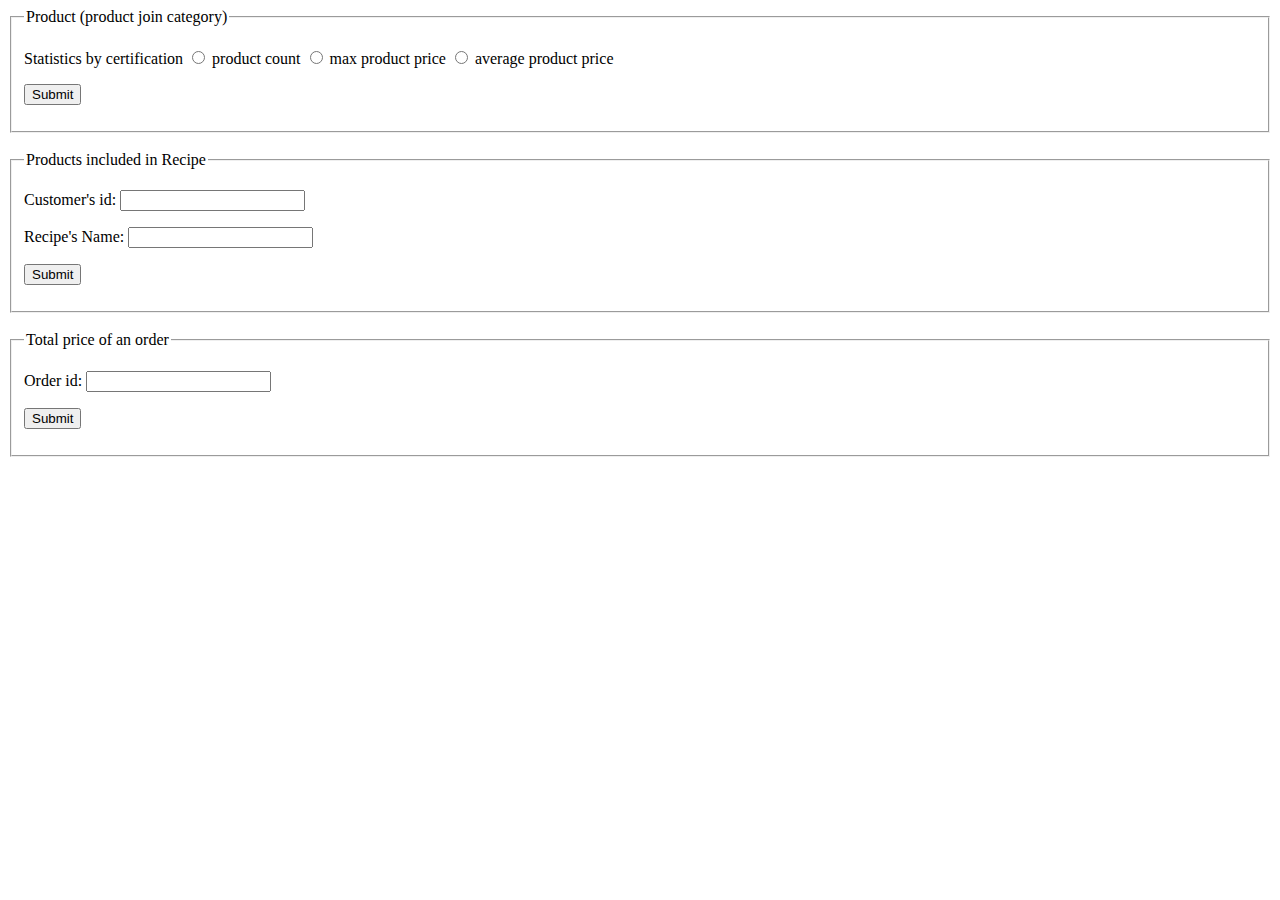
==== index.html @ ec0274ce "add query for order total price" ====
<!DOCTYPE html>
<html lang="en-US">
<head>
    <meta charset="UTF-8">
    <title>Assignment 4 by No Brainers</title>
</head>

<body>
    <form action="searchProduct.php"
          method="get">
        <fieldset>
            <legend>Product (product join category)</legend>
            <p> 
                <label>Statistics by certification</label>
                <input type="radio"
                       name="stats"
                       value="count" /> product count
                <input type="radio"
                       name="stats"
                       value="max" /> max product price
                <input type="radio"
                       name="stats"
                       value="average" /> average product price
            </p>
            
            <p>
                <input type="submit" value="Submit" />
            </p>
        </fieldset>
    </form>
	<br>
    <form action="searchRecipe.php"
          method="get">
        <fieldset>
            <legend>Products included in Recipe</legend>
            <p>
                <label>Customer's id:</label>
                <input name="id" type="text" />
            </p>
            <p>
                <label>Recipe's Name:</label>
                <input type="text" name="recipe">
            </p>
            
            <p>
                <input type="submit" value="Submit" />
            </p>
        </fieldset>
    </form>
    <br>
    <form action="orderTotal.php"
          method="get">
        <fieldset>
            <legend>Total price of an order</legend>
            <p>
                <label>Order id:</label>
                <input name="id" type="text" />
            </p>
            <p>
                <input type="submit" value="Submit" />
            </p>
        </fieldset>
    </form>
</body>
</html>
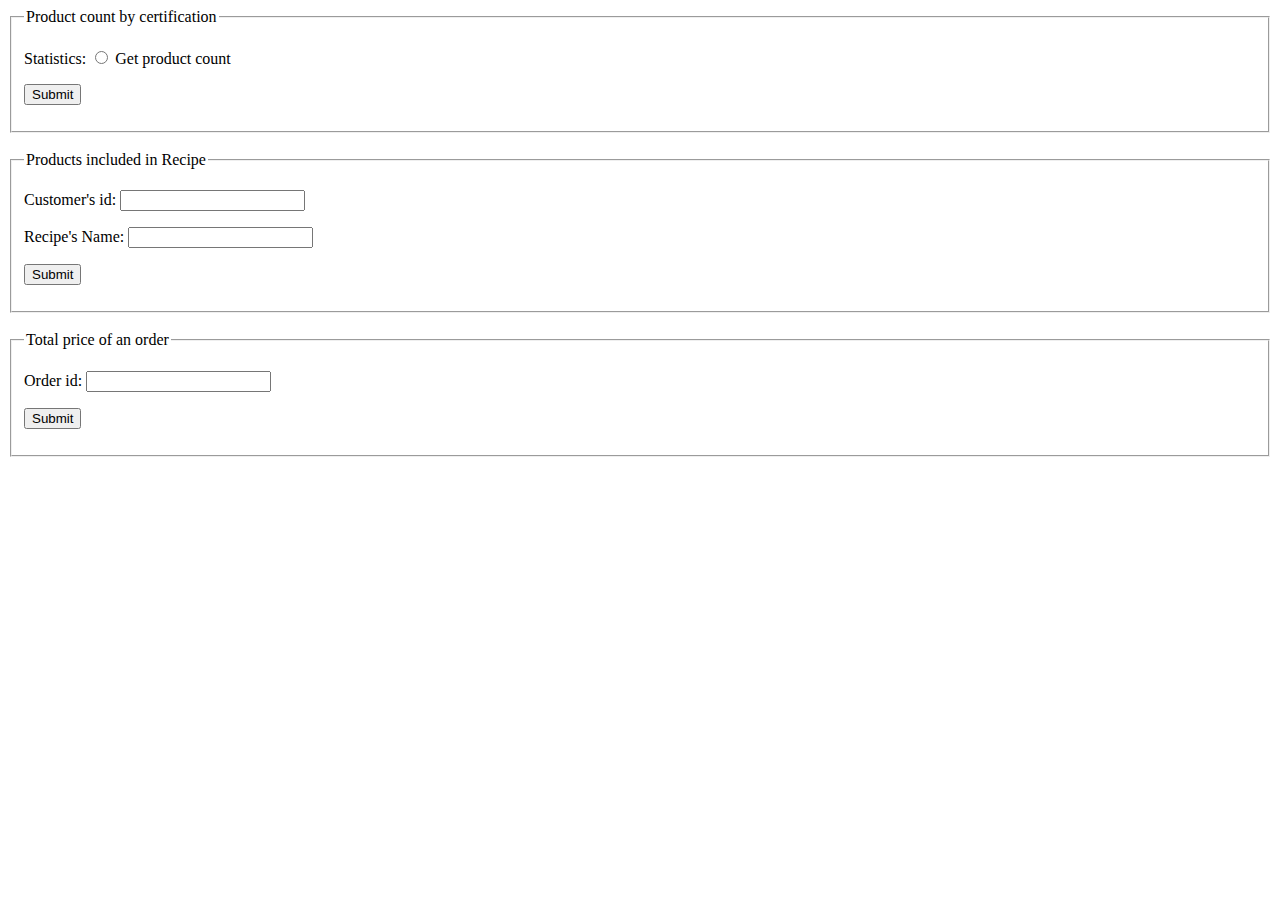
==== commit 71003c72: "added ORM" ====
--- a/index.html
+++ b/index.html
@@ -9,18 +9,12 @@
     <form action="searchProduct.php"
           method="get">
         <fieldset>
-            <legend>Product (product join category)</legend>
+            <legend>Product count by certification</legend>
             <p> 
-                <label>Statistics by certification</label>
+                <label>Statistics: </label>
                 <input type="radio"
                        name="stats"
-                       value="count" /> product count
-                <input type="radio"
-                       name="stats"
-                       value="max" /> max product price
-                <input type="radio"
-                       name="stats"
-                       value="average" /> average product price
+                       value="count" /> Get product count
             </p>
             
             <p>
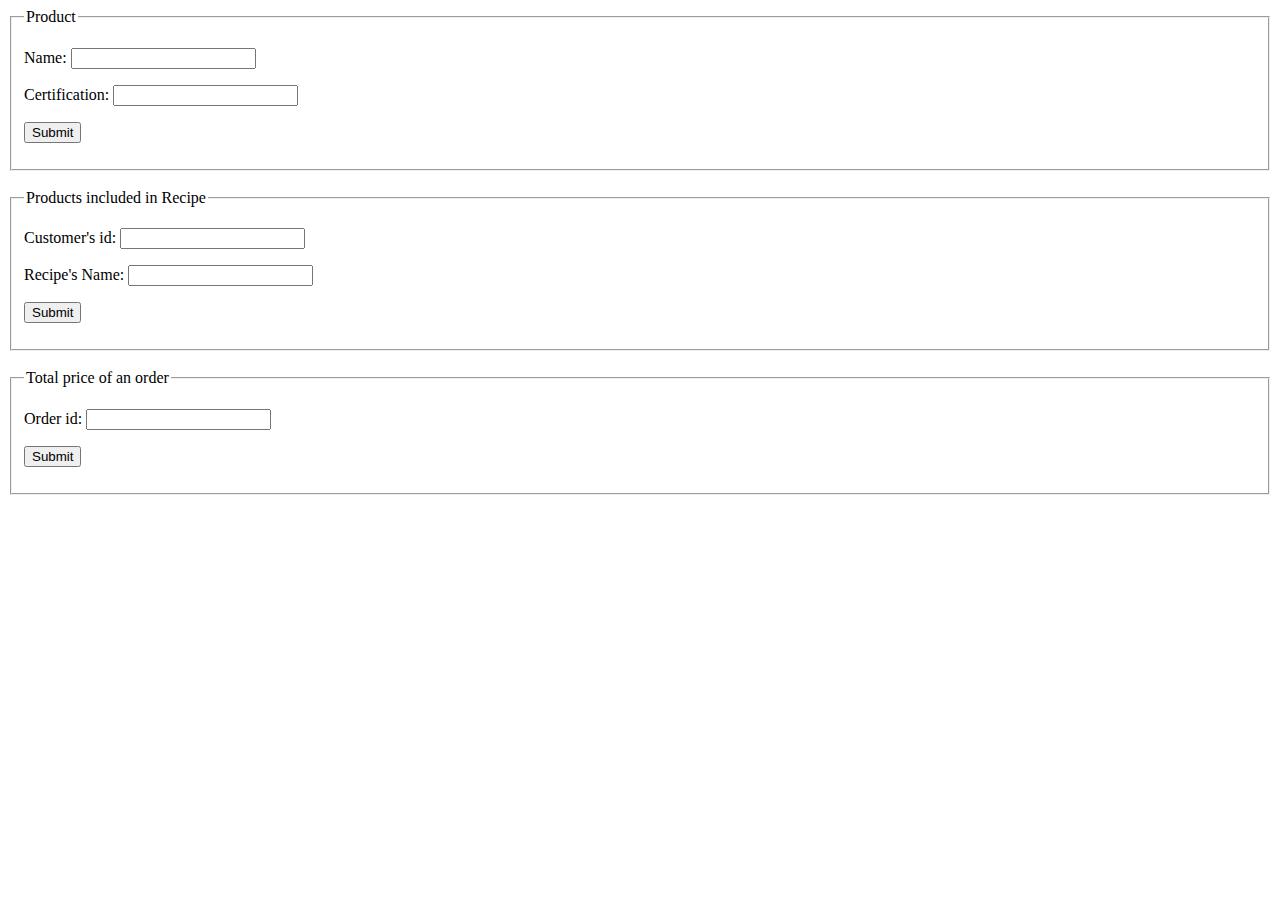
==== commit 8f68eb35: "updated ORM and added type hinting" ====
--- a/index.html
+++ b/index.html
@@ -2,19 +2,21 @@
 <html lang="en-US">
 <head>
     <meta charset="UTF-8">
-    <title>Assignment 4 by No Brainers</title>
+    <title>Assignment 5 by No Brainers</title>
 </head>
 
 <body>
     <form action="searchProduct.php"
           method="get">
         <fieldset>
-            <legend>Product count by certification</legend>
-            <p> 
-                <label>Statistics: </label>
-                <input type="radio"
-                       name="stats"
-                       value="count" /> Get product count
+            <legend>Product</legend>
+            <p>
+                <label>Name:</label>
+                <input name="name" type="text" />
+            </p>
+            <p>
+                <label>Certification:</label>
+                <input name="cert" type="text" />
             </p>
             
             <p>
